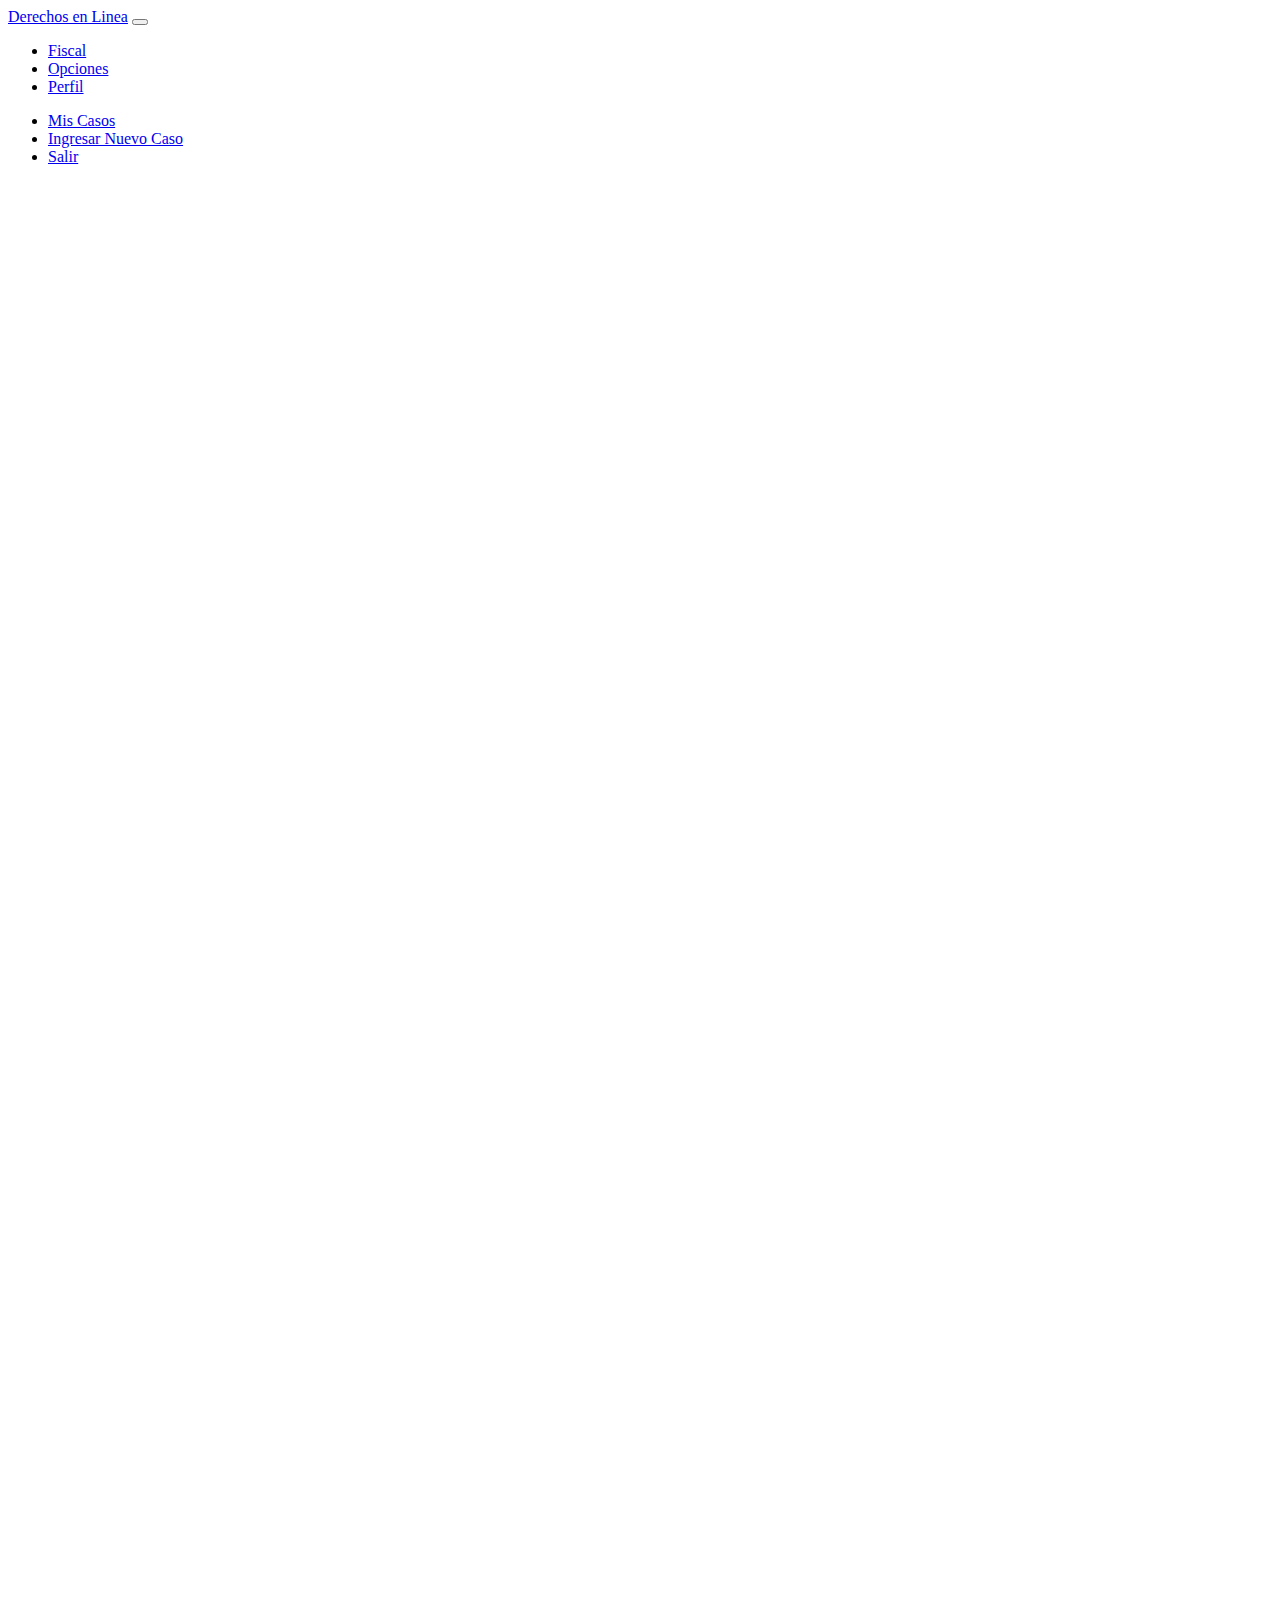
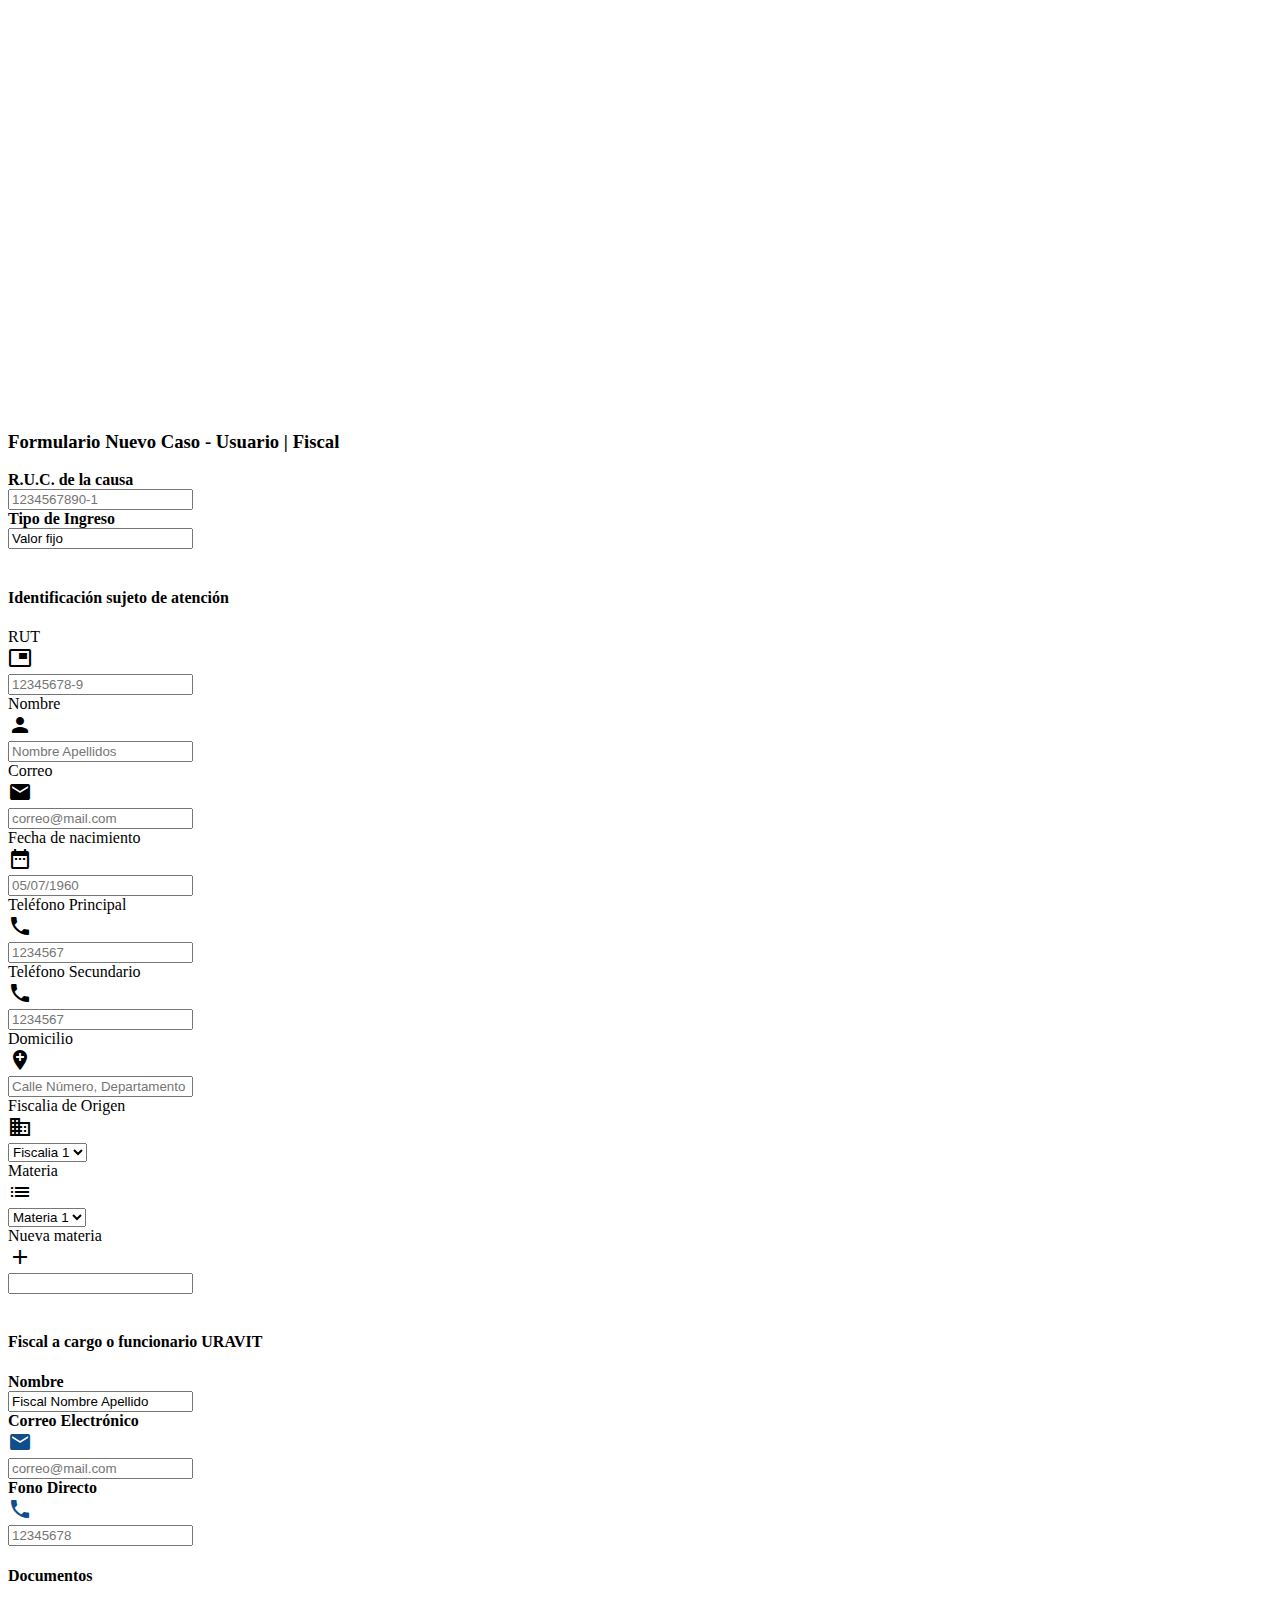
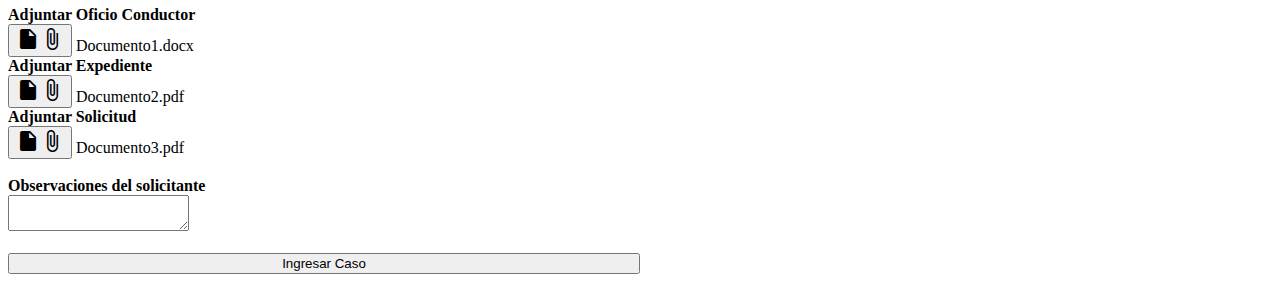
==== index.html @ fa8c6407 "Forms" ====
<!doctype html>
<html lang="en">

<head>
    <title>Hello, world!</title>
    <!-- Required meta tags -->
    <meta charset="utf-8">
    <meta name="viewport" content="width=device-width, initial-scale=1, shrink-to-fit=no">

    <!-- Bootstrap CSS -->
    <link rel="stylesheet" href="https://maxcdn.bootstrapcdn.com/bootstrap/4.0.0-beta.2/css/bootstrap.min.css" integrity="sha384-PsH8R72JQ3SOdhVi3uxftmaW6Vc51MKb0q5P2rRUpPvrszuE4W1povHYgTpBfshb" crossorigin="anonymous">
    <link href="https://fonts.googleapis.com/icon?family=Material+Icons" rel="stylesheet">
    <link rel="stylesheet" href="index.css">
</head>

<body>
    <header>
        <nav class="navbar navbar-expand-md navbar-dark bg-dark">
            <a class="navbar-brand" href="#">Derechos en Linea</a>
            <button class="navbar-toggler d-lg-none" type="button" data-toggle="collapse" data-target="#navbarsExampleDefault" aria-controls="navbarsExampleDefault" aria-expanded="false" aria-label="Toggle navigation">
          <span class="navbar-toggler-icon"></span>
        </button>

            <div class="collapse navbar-collapse" id="navbarsExampleDefault">
                <ul class="navbar-nav mr-auto">
                    <li class="nav-item active">
                        <a class="nav-link" href="#">Fiscal</a>
                    </li>
                    <li class="nav-item">
                        <a class="nav-link" href="#">Opciones</a>
                    </li>
                    <li class="nav-item">
                        <a class="nav-link" href="#">Perfil</a>
                    </li>
                </ul>

            </div>
        </nav>
    </header>

    <div class="container-fluid">
        <div class="row">
            <nav class="col-sm-3 col-md-2 d-none d-sm-block bg-light sidebar tall">
                <ul class="nav nav-pills flex-column">
                    <li class="nav-item">
                        <a class="nav-link" href="#"> Mis Casos</a>
                    </li>
                    <li class="nav-item">
                        <a class="nav-link" href="#">Ingresar Nuevo Caso</a>
                    </li>
                    <li class="nav-item">
                        <a class="nav-link" href="#">Salir</a>
                    </li>
                </ul>
            </nav>

            <main role="main" class="col-sm-9 ml-sm-auto col-md-10 pt-3">
                <div class="jumbotron fixed">
                    <h3>Formulario Nuevo Caso - Usuario | Fiscal </h3>
                </div>

                <form>
                    <div class="row col-sm-12">
                        <div class="col-sm-4">
                            <div class="form-group row">
                                <label for="inputPassword" class="col-sm-4 col-form-label"><b>R.U.C. de la causa</b></label>
                                <div class="col-sm-8">
                                    <input type="password" class="form-control" id="inputPassword" placeholder="1234567890-1">
                                </div>
                            </div>
                        </div>

                        <div class="col-sm-4">

                        </div>

                        <div class="col-sm-4">
                            <div class="form-group row ">
                                <label for="staticEmail" class="col-sm-4 col-form-label"><b>Tipo de Ingreso</b></label>
                                <div class="col-sm-6 text-right">
                                    <input type="text" readonly class="form-control-plaintext" id="staticEmail" value="Valor fijo">
                                </div>
                            </div>
                        </div>

                    </div>

                    <br>

                    <!-- Id sujeto -->
                    <div class="row col-md-12">
                        <div class="col-md-12">
                            <div class="card">
                                <h4 class="card-header">Identificación sujeto de atención</h4>
                                <div class="card-body">
                                    <div class="row col-sm-12">
                                        <div class="form-group col-sm-4">
                                            <label for="exampleInputRut">RUT</label>
                                            <div class="input-group mb-2 mb-sm-0">
                                                <div class="input-group-addon"><i class="material-icons">picture_in_picture</i></div>
                                                <input type="text" class="form-control" id="inlineFormInputGroup" placeholder="12345678-9">
                                            </div>
                                        </div>
                                        <div class="form-group col-sm-4">
                                            <label for="exampleInputRut">Nombre</label>
                                            <div class="input-group mb-2 mb-sm-0">
                                                <div class="input-group-addon"><i class="material-icons">person</i></div>
                                                <input type="text" class="form-control" id="inlineFormInputGroup" placeholder="Nombre Apellidos">
                                            </div>
                                        </div>
                                        <div class="form-group col-sm-4">
                                            <label for="exampleInputRut">Correo</label>
                                            <div class="input-group mb-2 mb-sm-0">
                                                <div class="input-group-addon"><i class="material-icons">email</i></div>
                                                <input type="email" class="form-control" id="inlineFormInputGroup" placeholder="correo@mail.com">
                                            </div>
                                        </div>
                                    </div>

                                    <div class="row col-sm-12">
                                        <div class="form-group col-sm-4">
                                            <label for="exampleInputRut">Fecha de nacimiento</label>
                                            <div class="input-group mb-2 mb-sm-0">
                                                <div class="input-group-addon"><i class="material-icons">date_range</i></div>
                                                <input type="text" class="form-control" id="inlineFormInputGroup" placeholder="05/07/1960">
                                            </div>
                                        </div>
                                        <div class="form-group col-sm-4">
                                            <label for="exampleInputRut">Teléfono Principal</label>
                                            <div class="input-group mb-2 mb-sm-0">
                                                <div class="input-group-addon"><i class="material-icons">call</i></div>
                                                <input type="text" class="form-control" id="inlineFormInputGroup" placeholder="1234567">
                                            </div>
                                        </div>
                                        <div class="form-group col-sm-4">
                                            <label for="exampleInputRut">Teléfono Secundario</label>
                                            <div class="input-group mb-2 mb-sm-0">
                                                <div class="input-group-addon"><i class="material-icons">call</i></div>
                                                <input type="text" class="form-control" id="inlineFormInputGroup" placeholder="1234567">
                                            </div>
                                        </div>
                                    </div>

                                    <div class="row col-sm-12">
                                        <div class="form-group col-sm-4">
                                            <label for="exampleInputRut">Domicilio</label>
                                            <div class="input-group mb-2 mb-sm-0">
                                                <div class="input-group-addon"><i class="material-icons">add_location</i></div>
                                                <input type="text" class="form-control" id="inlineFormInputGroup" placeholder="Calle Número, Departamento">
                                            </div>
                                        </div>

                                        <div class="form-group col-sm-4">
                                            <label for="exampleInputRut">Fiscalia de Origen</label>
                                            <div class="input-group mb-2 mb-sm-0">
                                                <div class="input-group-addon"><i class="material-icons">domain</i></div>
                                                <select class="form-control" id="exampleFormControlSelect1">
                                  <option>Fiscalia 1</option>
                                  <option>Fiscalia 2</option>
                                  <option>Fiscalia 3</option>
                                  <option>Fiscalia 4</option>
                                  <option>Fiscalia 5</option>
                                </select>
                                            </div>
                                        </div>

                                        <div class="form-group col-sm-2">
                                            <label for="exampleInputRut">Materia</label>
                                            <div class="input-group mb-2 mb-sm-0">
                                                <div class="input-group-addon"><i class="material-icons">list</i></div>
                                                <select class="form-control" id="exampleFormControlSelect1">
                                  <option>Materia 1</option>
                                  <option>Materia 2</option>
                                  <option>Materia 3</option>
                                  <option>Materia 4</option>
                                  <option>Materia 5</option>
                                </select>
                                            </div>
                                        </div>
                                        <div class="form-group col-sm-2">
                                            <label for="exampleInputRut">Nueva materia</label>
                                            <div class="input-group mb-2 mb-sm-0">
                                                <div class="input-group-addon"><i class="material-icons">add</i></div>
                                                <input class="form-control" id="exampleFormControlSelect1">

                                            </div>
                                        </div>
                                    </div>
                                </div>

                            </div>

                        </div>
                    </div>
                    <!-- end id sujeto -->
                    <br>



                    <div class="row col-md-12">

                        <div class="col-md-6">

                            <div class="card">

                                <h4 class="card-header">Fiscal a cargo o funcionario URAVIT</h4>

                                <div class="card-body">

                                    <div class="form-group row">
                                        <label for="staticEmail" class="col-sm-4 col-form-label"><b>Nombre</b></label>
                                        <div class="col-sm-6">
                                            <input type="text" readonly class="form-control-plaintext" id="staticEmail" value="Fiscal Nombre Apellido">
                                        </div>
                                    </div>

                                    <div class="form-group row">
                                        <label for="inputPassword" class="col-sm-4 col-form-label"><b>Correo Electrónico</b></label>
                                        <div class="col-sm-6">
                                            <div class="input-group mb-2 mb-sm-0">
                                                <div class="input-group-addon"><i class="material-icons blue">email</i></div>
                                                <input type="text" class="form-control" id="inlineFormInputGroup" placeholder="correo@mail.com">
                                            </div>
                                        </div>
                                    </div>

                                    <div class="form-group row">
                                        <label for="inputPassword" class="col-sm-4 col-form-label"><b>Fono Directo</b></label>
                                        <div class="col-sm-6">
                                            <div class="input-group mb-2 mb-sm-0">
                                                <div class="input-group-addon"><i class="material-icons blue">call</i></div>
                                                <input type="text" class="form-control" id="inlineFormInputGroup" placeholder="12345678">
                                            </div>
                                        </div>
                                    </div>

                                </div>

                            </div>

                        </div>

                        <div class=" col-md-6 ">
                            <div class="card">

                                <h4 class="card-header">Documentos</h4>

                                <div class="card-body">


                                    <div class="form-group row">
                                        <label for="staticEmail" class="col-sm-4 col-form-label"><b>Adjuntar Oficio Conductor</b></label>
                                        <div class="col-sm-8">
                                            <button class="btn btn-info btn-sm" id="exampleFormControlFile1"><i class="material-icons">insert_drive_file</i><i class="material-icons">attach_file</i></button> Documento1.docx
                                        </div>
                                    </div>
                                    <div class="form-group row">
                                        <label for="staticEmail" class="col-sm-4 col-form-label"><b>Adjuntar Expediente</b></label>
                                        <div class="col-sm-8">
                                            <button class="btn btn-info btn-sm" id="exampleFormControlFile1"><i class="material-icons">insert_drive_file</i><i class="material-icons">attach_file</i></button> Documento2.pdf
                                        </div>
                                    </div>
                                    <div class="form-group row">
                                        <label for="staticEmail" class="col-sm-4 col-form-label"><b>Adjuntar Solicitud</b></label>
                                        <div class="col-sm-8">
                                            <button class="btn btn-info btn-sm" id="exampleFormControlFile1"><i class="material-icons">insert_drive_file</i><i class="material-icons">attach_file</i></button> Documento3.pdf
                                        </div>
                                    </div>

                                </div>

                            </div>

                        </div>
                    </div>

                    <br>

                    <div class="row col-sm-12">
                        <div class="form-group col-sm-6">
                            <label for="exampleInputEmail1"><b>Observaciones del solicitante</b></label>
                            <br>
                            <textarea type="text" class="form-control" id="exampleInputEmail1" rows="2"> </textarea>
                        </div>
                    </div>

                    <br>

                    <div class="row col-sm-12">
                        <div class="col-sm-4">
                            <button type="submit" class="btn btn-success ingresar">Ingresar Caso</button>
                        </div>
                    </div>


                </form>
            </main>
        </div>
    </div>


    <!-- Optional JavaScript -->
    <!-- jQuery first, then Popper.js, then Bootstrap JS -->
    <script src="https://code.jquery.com/jquery-3.2.1.slim.min.js" integrity="sha384-KJ3o2DKtIkvYIK3UENzmM7KCkRr/rE9/Qpg6aAZGJwFDMVNA/GpGFF93hXpG5KkN" crossorigin="anonymous"></script>
    <script src="https://cdnjs.cloudflare.com/ajax/libs/popper.js/1.12.3/umd/popper.min.js" integrity="sha384-vFJXuSJphROIrBnz7yo7oB41mKfc8JzQZiCq4NCceLEaO4IHwicKwpJf9c9IpFgh" crossorigin="anonymous"></script>
    <script src="https://maxcdn.bootstrapcdn.com/bootstrap/4.0.0-beta.2/js/bootstrap.min.js" integrity="sha384-alpBpkh1PFOepccYVYDB4do5UnbKysX5WZXm3XxPqe5iKTfUKjNkCk9SaVuEZflJ" crossorigin="anonymous"></script>
</body>

</html>
---- index.css ----
.tall{
  height: 1900px;
}

.blue{
  color: #104E8B;
}

.ingresar{
  width: 50%;
}

.material-icons.md-18 { font-size: 18px; }
.material-icons.md-24 { font-size: 24px; }
.material-icons.md-36 { font-size: 36px; }
.material-icons.md-48 { font-size: 48px; }
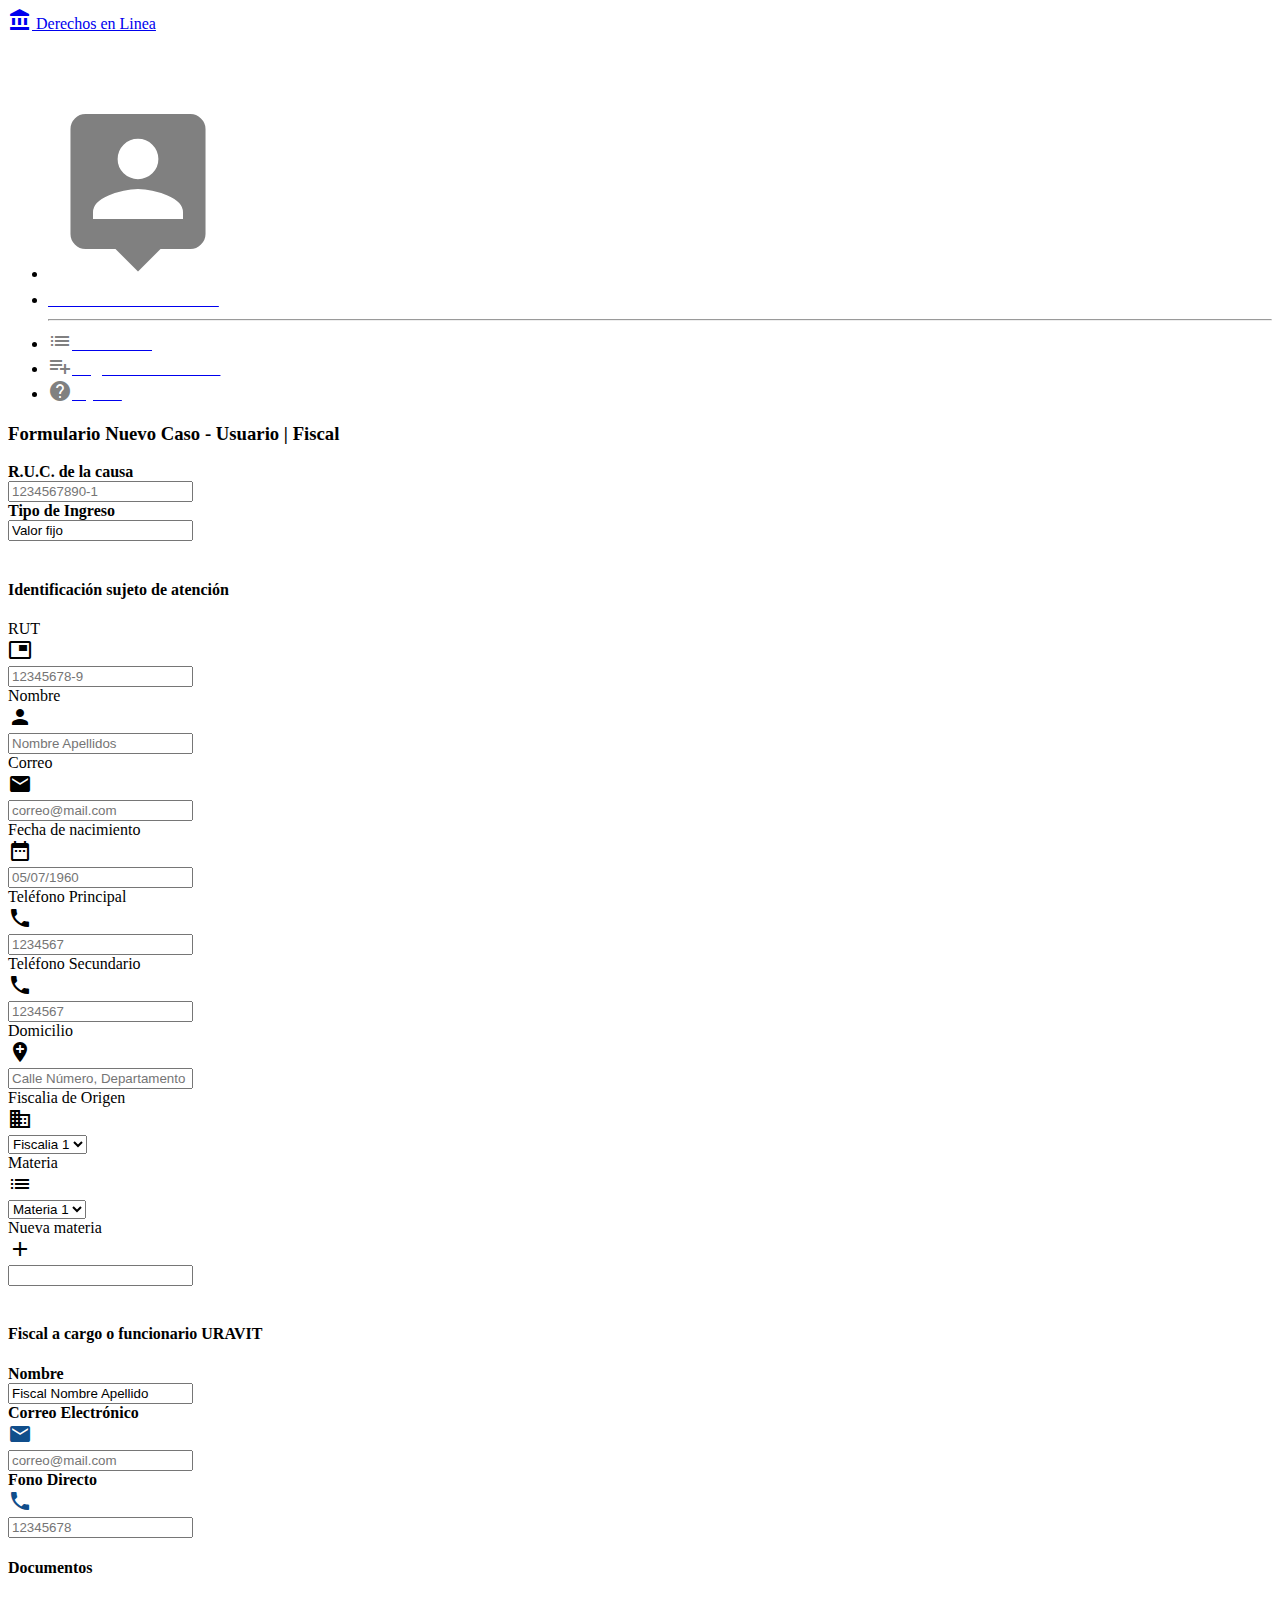
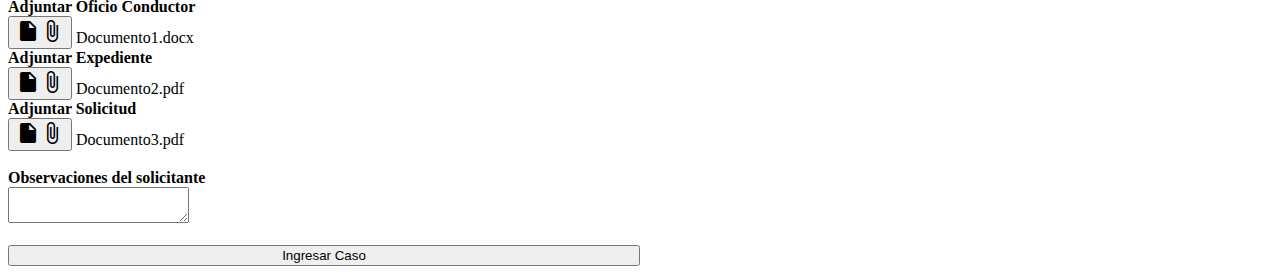
==== commit 78dbc890: "dashboard" ====
--- a/index.html
+++ b/index.html
@@ -16,45 +16,72 @@
 <body>
     <header>
         <nav class="navbar navbar-expand-md navbar-dark bg-dark">
-            <a class="navbar-brand" href="#">Derechos en Linea</a>
-            <button class="navbar-toggler d-lg-none" type="button" data-toggle="collapse" data-target="#navbarsExampleDefault" aria-controls="navbarsExampleDefault" aria-expanded="false" aria-label="Toggle navigation">
-          <span class="navbar-toggler-icon"></span>
-        </button>
-
-            <div class="collapse navbar-collapse" id="navbarsExampleDefault">
-                <ul class="navbar-nav mr-auto">
-                    <li class="nav-item active">
-                        <a class="nav-link" href="#">Fiscal</a>
-                    </li>
-                    <li class="nav-item">
-                        <a class="nav-link" href="#">Opciones</a>
-                    </li>
-                    <li class="nav-item">
-                        <a class="nav-link" href="#">Perfil</a>
-                    </li>
-                </ul>
-
+
+          <div class="row container-fluid col-sm-12">
+            <div class="col-sm-2 text-center">
+              <a class="navbar-brand" href="#"><i class="material-icons icon-align">account_balance</i> Derechos en Linea</a>
             </div>
+
+            <div class="col-sm-8">
+
+            </div>
+
+            <div class="col-sm-1 white">
+              <span> <i class="material-icons icon-align">person</i><b> Juan Valdéz </b></span>
+            </div>
+
+            <div class="col-sm-1 white">
+              <span><i class="material-icons icon-align">exit_to_app</i> Cerrar Sesión</span>
+            </div>
+
+          </div>
+
+
+
+
         </nav>
     </header>
 
     <div class="container-fluid">
         <div class="row">
-            <nav class="col-sm-3 col-md-2 d-none d-sm-block bg-light sidebar tall">
-                <ul class="nav nav-pills flex-column">
-                    <li class="nav-item">
-                        <a class="nav-link" href="#"> Mis Casos</a>
-                    </li>
-                    <li class="nav-item">
-                        <a class="nav-link" href="#">Ingresar Nuevo Caso</a>
-                    </li>
-                    <li class="nav-item">
-                        <a class="nav-link" href="#">Salir</a>
-                    </li>
+            <nav class="col-sm-2 bg-dark sidebar" id="navbarsExampleDefault">
+
+                <ul class="nav nav-pills flex-column" >
+                    <li class="nav-item" data-toggle="tooltip" data-placement="right" title="Tables">
+                      <a class="nav-link text-center" href=# >
+                        <i class="material-icons md-180 gray">person_pin</i>
+                      </a>
+                    </li>
+                    <li class="nav-item" data-toggle="tooltip" data-placement="right" title="Tables">
+                      <a class="nav-link text-center" href="tables.html">
+                        <span class="nav-link-text white large"> Fiscal / Asistente </span>
+                      </a>
+                    </li>
+                    <hr>
+                    <li class="nav-item" data-toggle="tooltip" data-placement="right" title="Tables">
+                      <a class="nav-link" href="tables.html">
+
+                        <span class="nav-link-text medium white"><i class="material-icons icon-align gray">list</i> Mis Casos</span>
+                      </a>
+                    </li>
+                    <li class="nav-item" data-toggle="tooltip" data-placement="right" title="Tables">
+                      <a class="nav-link" href="tables.html">
+
+                        <span class="nav-link-text medium white"><i class="material-icons icon-align gray">playlist_add</i> Ingresar nuevo caso</span>
+                      </a>
+                    </li>
+                    <li class="nav-item" data-toggle="tooltip" data-placement="right" title="Tables">
+                      <a class="nav-link" href="tables.html">
+
+                        <span class="nav-link-text medium white"><i class="material-icons icon-align gray">help</i> Ayuda</span>
+                      </a>
+                    </li>
+
                 </ul>
+
             </nav>
 
-            <main role="main" class="col-sm-9 ml-sm-auto col-md-10 pt-3">
+            <main role="main" class="col-sm-10 ml-sm-auto col-md-10 pt-3">
                 <div class="jumbotron fixed">
                     <h3>Formulario Nuevo Caso - Usuario | Fiscal </h3>
                 </div>
--- a/index.css
+++ b/index.css
@@ -4,6 +4,30 @@
 
 .blue{
   color: #104E8B;
+}
+
+.dark-red{
+  color: #b71c1c ;
+}
+
+.white{
+  color: white;
+}
+
+.gray{
+  color: gray;
+}
+
+.large{
+  font-size: 25px;
+}
+
+.medium{
+  font-size: 18px;
+}
+
+.center{
+  align-items: center;
 }
 
 .ingresar{
@@ -14,3 +38,24 @@
 .material-icons.md-24 { font-size: 24px; }
 .material-icons.md-36 { font-size: 36px; }
 .material-icons.md-48 { font-size: 48px; }
+.material-icons.md-96 { font-size: 96px; }
+.material-icons.md-180 { font-size: 180px; }
+
+
+
+.icon-align {
+       vertical-align: text-bottom;
+    }
+
+.expanded{
+  width: 100%;
+}
+
+li:hover {
+    background-color: white;
+    color: black;
+}
+
+li:hover span {
+  color: black;
+}
